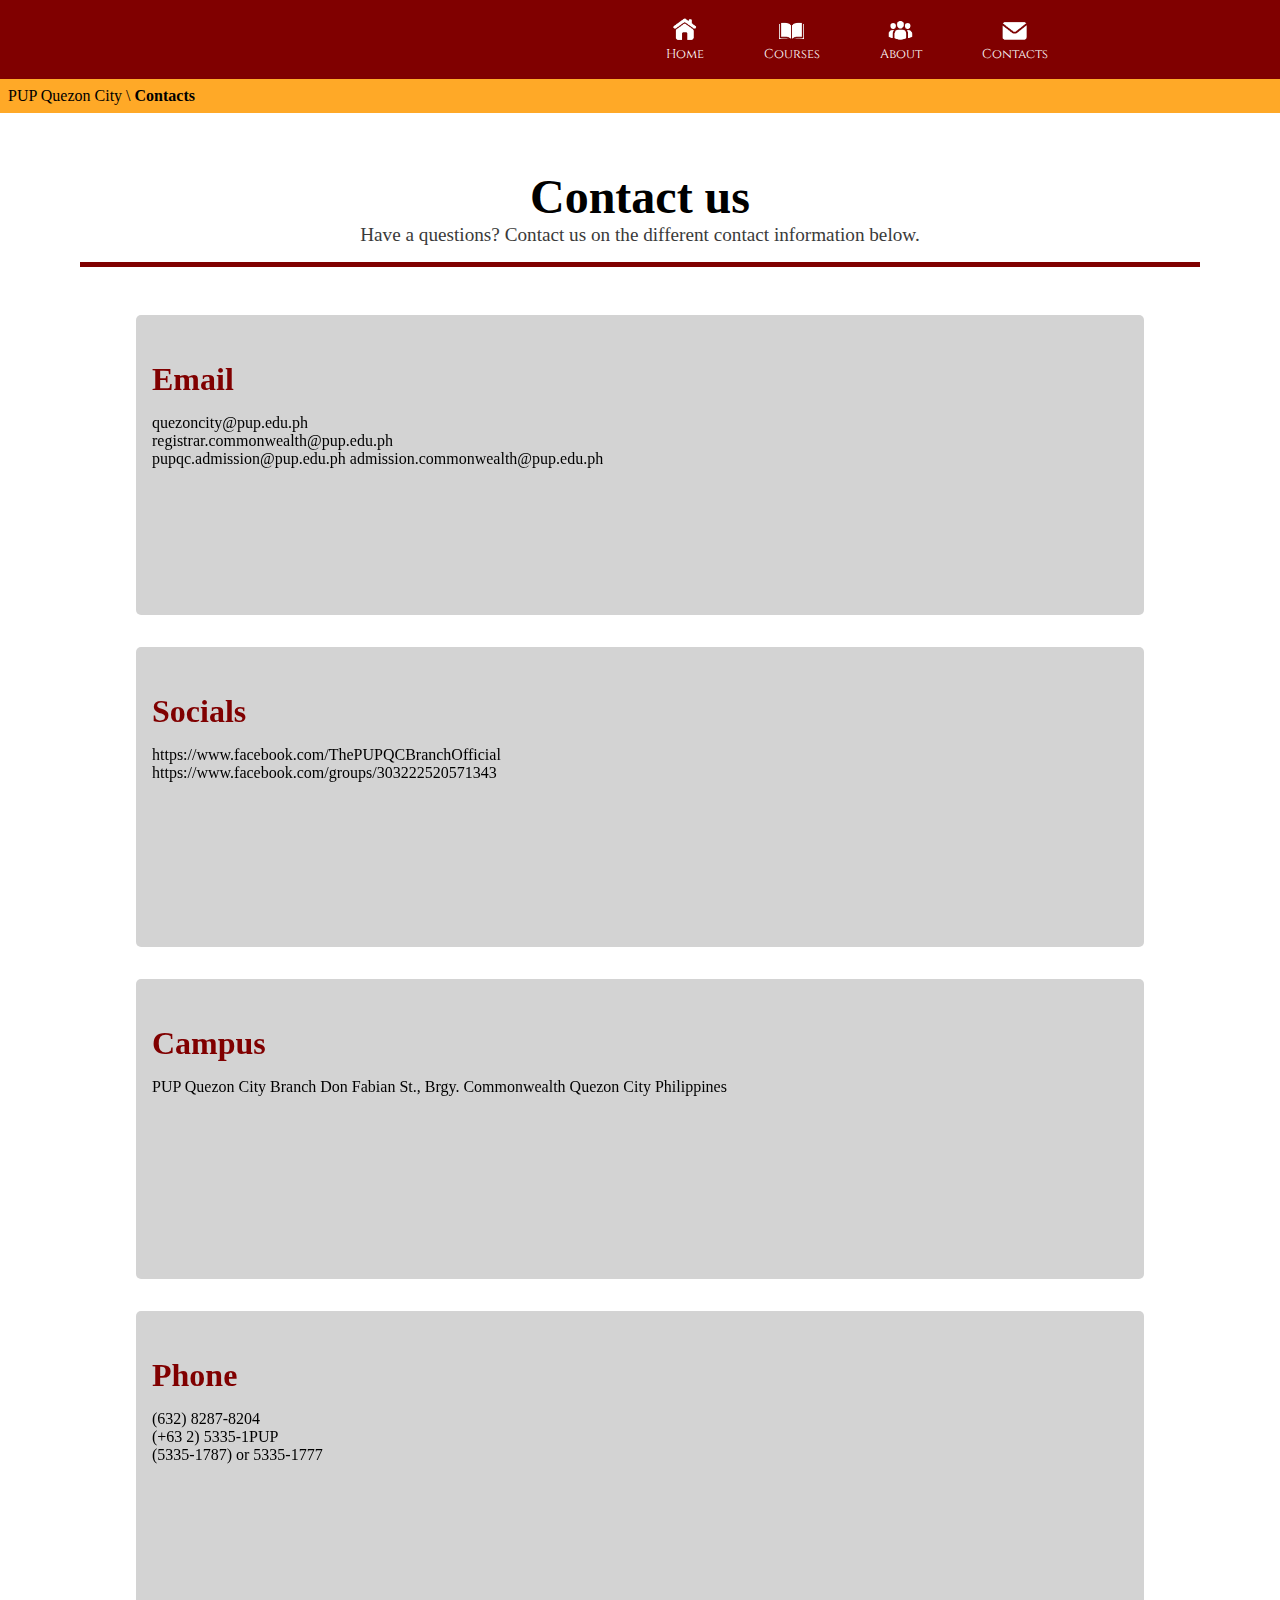
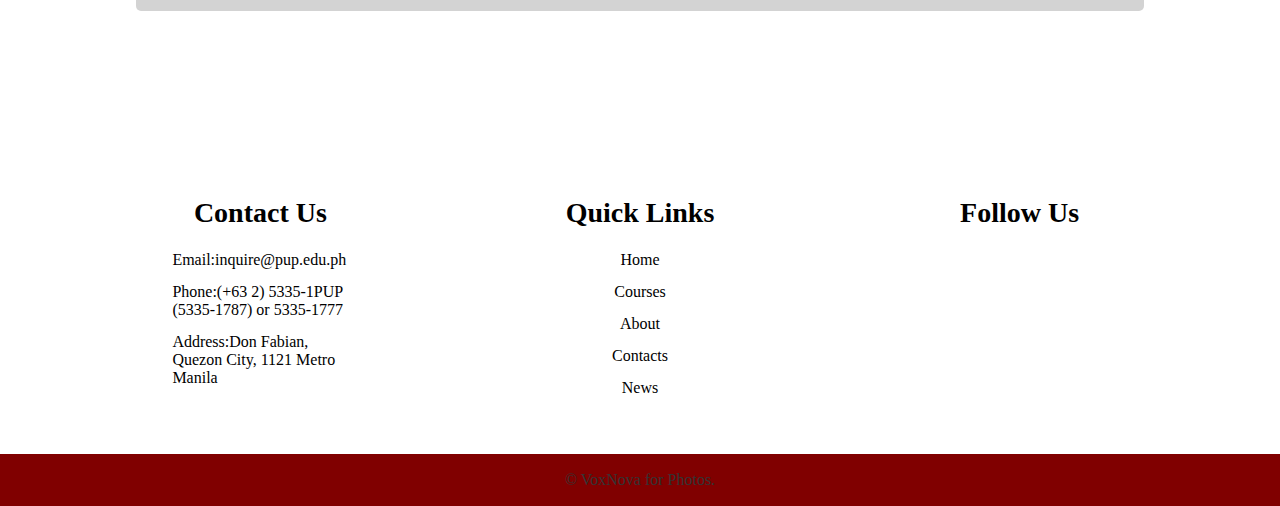
==== contacts.html @ 035fe683 "Add files via upload" ====
<!DOCTYPE html>
<html lang="en">
  <head>
    <meta charset="UTF-8" />
    <meta name="viewport" content="width=device-width, initial-scale=1.0" />
    <link href="https://unpkg.com/aos@2.3.1/dist/aos.css" rel="stylesheet" />
    <link rel="stylesheet" href="contacts.css" />
    <link
      rel="stylesheet"
      href="https://cdnjs.cloudflare.com/ajax/libs/font-awesome/6.5.1/css/all.min.css"
      integrity="sha512-DTOQO9RWCH3ppGqcWaEA1BIZOC6xxalwEsw9c2QQeAIftl+Vegovlnee1c9QX4TctnWMn13TZye+giMm8e2LwA=="
      crossorigin="anonymous"
      referrerpolicy="no-referrer"
    />
    <title>Polytechnic University of the Philippines QC | Contacts</title>
  </head>
  <body>
    <div class="wrapper" id="contacts">
      <header>
        <a href="#"><img src="images/logo.png" alt="" /></a>
        <nav>
          <ul class="nav-menu">
            <li class="nav-item">
              <a href="index.html" class="nav-link">
                <img src="images/home.png" alt=""
              /></a>
              <a href="index.html" class="nav-link">Home</a>
            </li>
            <li class="nav-item">
              <a href="academic.html" class="nav-link">
                <img src="images/courses.png" alt=""
              /></a>
              <a href="academic.html">Courses</a>
            </li>
            <li class="nav-item">
              <a href="about.html" class="nav-link">
                <img src="images/about.png" alt=""
              /></a>
              <a href="about.html " class="nav-link">About</a>
            </li>
            <li class="nav-item">
              <a href="contacts.html" class="nav-link">
                <img src="images/email.png" alt=""
              /></a>
              <a href="contacts.html" class="nav-link">Contacts</a>
            </li>
          </ul>
          <div class="hamburger">
            <span class="bar"></span>
            <span class="bar"></span>
            <span class="bar"></span>
          </div>
        </nav>
      </header>

      <main>
        <div class="bookmark">
          <p>PUP Quezon City \ <span class="bookmarkbold">Contacts</span></p>
        </div>
        <div class="maintext">
          <h1 class="contacthead">Contact us</h1>
          <p class="contactpara">
            Have a questions? Contact us on the different contact information
            below.
          </p>
          <span class="line"></span>

          <div class="contactcon" data-aos="fade-up">
            <div class="card">
              <i class="fa-solid fa-envelope fa-2x"></i>
              <div class="containertext">
                <h1>Email</h1>
                <p>quezoncity@pup.edu.ph</p>
                <p>registrar.commonwealth@pup.edu.ph</p>
                <p>
                  pupqc.admission@pup.edu.ph admission.commonwealth@pup.edu.ph
                </p>
              </div>
            </div>

            <div class="card">
              <i class="fa-brands fa-facebook-f fa-2x"></i>
              <div class="containertext">
                <h1>Socials</h1>
                <p>https://www.facebook.com/ThePUPQCBranchOfficial</p>
                <p>https://www.facebook.com/groups/303222520571343</p>
              </div>
            </div>

            <div class="card">
              <i class="fa-solid fa-location-dot fa-2x"></i>
              <div class="containertext">
                <h1>Campus</h1>
                <p>
                  PUP Quezon City Branch Don Fabian St., Brgy. Commonwealth
                  Quezon City Philippines
                </p>
              </div>
            </div>

            <div class="card">
              <i class="fa-solid fa-phone fa-2x"></i>
              <div class="containertext">
                <h1>Phone</h1>
                <p>(632) 8287-8204</p>
                <p>(+63 2) 5335-1PUP</p>
                <p>(5335-1787) or 5335-1777</p>
              </div>
            </div>
          </div>
        </div>

        <footer id="contacts">
          <div class="container">
            <div class="footer-content">
              <h3>Contact Us</h3>
              <p>Email:inquire@pup.edu.ph</p>
              <p>Phone:(+63 2) 5335-1PUP (5335-1787) or 5335-1777</p>
              <p>Address:Don Fabian, Quezon City, 1121 Metro Manila</p>
            </div>

            <div class="footer-content">
              <h3>Quick Links</h3>
              <ul class="list">
                <li><a href="index.html" class="link">Home</a></li>
                <li><a href="academic.html" class="link">Courses</a></li>
                <li><a href="about.html" class="link">About</a></li>
                <li><a href="#contacts" class="link">Contacts</a></li>
                <li><a href="index.html#news" class="link">News</a></li>
              </ul>
            </div>

            <div class="footer-content">
              <h3>Follow Us</h3>
              <ul class="social-icons">
                <li>
                  <a
                    href="https://www.facebook.com/ThePUPQCCampusOfficial"
                    target="_blank"
                    ><i class="fab fa-facebook"></i
                  ></a>
                </li>
                <li>
                  <a href="https://twitter.com/ThePUPOfficial" target="_blank"
                    ><i class="fab fa-twitter"></i
                  ></a>
                </li>
                <li>
                  <a
                    href="https://www.instagram.com/thepupofficial/"
                    target="_blank"
                    ><i class="fab fa-instagram"></i
                  ></a>
                </li>
              </ul>
            </div>
          </div>
          <div class="bottom-bar">
            <p>&copy; VoxNova for Photos.</p>
          </div>
        </footer>
      </main>
    </div>
    <script src="script.js"></script>
    <script src="https://unpkg.com/aos@2.3.1/dist/aos.js"></script>
    <script>
      AOS.init();
    </script>
  </body>
</html>
---- contacts.css ----
@import url('https://fonts.googleapis.com/css2?family=Cinzel:wght@400;600;700&display=swap');
* {
    margin: 0;
    padding: 0;
    box-sizing: border-box;
    scroll-behavior: smooth;
}

.wrapper {
    margin: 0;
    position: relative;
    max-width: none;
}

header {
    display: flex;
    align-items: center;
    justify-content: space-around;
    padding: 1rem;
    background-color: #800000;
    font-family: 'Poppins', sans-serif;
    width: 100%;
    position: sticky;
    top: 0;
    left: 0;
    z-index: 1000;
}

header img {
    height: 45px;
}

.nav-menu {
    display: flex;
    justify-content: space-between;
    gap: 60px;
    align-items: center;
}

ul li a img {
    height: 25px;
}

.nav-list {
    display: flex;
    flex-direction: column;
    align-items: center;
}

nav ul li {
    display: flex;
    flex-direction: column;
    align-items: center;
}

nav ul li a {
    color: #fff;
    font-family: 'Cinzel';
    font-size: 0.8rem;
}


.hamburger {
    display: none;
    cursor: pointer;
}

.bar {
    display: block;
    width: 25px;
    height: 3px;
    margin: 5px auto;
    -webkit-transition: all 0.3s ease-in-out;
    transition: all 0.3s ease-in-out;
    background-color: #fff;
}



.bookmark {
    width: 100%;
    background-color: #ffa927;
}

.bookmark p {
    font-size: 1rem;
    padding: 0.5rem;
}

.bookmarkbold {
    font-weight: bold;
}


.maintext {
    padding: 2.5rem 4rem;
    margin: 1rem;
}


.maintext .contacthead{
    text-align: center;
    font-size: 3rem;
}

.maintext .contactpara {
    text-align: center;
    font-size: 1.2rem;
    color: #3a3a3a;
}

span.line {
    display: block;
    width: 100%;
    margin-top: 1rem;
    margin-bottom: 2rem;
    border-top: 5px solid #800000;
}


.contactcon {
    display: flex;
}

.containertext {
    width: 100%;
}


.card {
    padding: 1rem;
    border-radius: 5px;
    margin: 1em;
    background-color: lightgray;
    height: 300px;
    width: 25%;
    display: flex;
    flex-direction: column;
    gap: 30px;
}

.card:hover {
    background-color: #6600002d;
}

.containertext h1 {
    color: #800000;
    font-size: 2rem;
    margin-bottom: 1rem;
}

.fa-envelope, .fa-facebook-f, .fa-location-dot, .fa-phone {
    color: #800000;
}


/* footer */

footer{
    margin-top: 5rem;
    padding-top: 50px;
}
.container{
    width: 1140px;
    margin: auto;
    display: flex;
    justify-content: center;
}
.footer-content{
    width: 33.3%;
}
h3{
    font-size: 28px;
    margin-bottom: 15px;
    text-align: center;
}
.footer-content p{
    width:190px;
    margin: auto;
    padding: 7px;
}
.footer-content ul{
    text-align: center;
}
.list{
    padding: 0;
}
.list li{
    width: auto;
    text-align: center;
    list-style-type:none;
    padding: 7px;
    position: relative;
    text-decoration: none;
}
.list li::before{
    content: '';
    position: absolute;
    transform: translate(-50%,-50%);
    left: 50%;
    top: 100%;
    width: 0;
    height: 2px;
    background: #800000;
    transition-duration: .5s;
}
.list li:hover::before{
    width: 70px;
}
.social-icons{
    text-align: center;
    padding: 0;
}
.social-icons li{
    display: inline-block;
    text-align: center;
    padding: 5px;
}
.social-icons i{
    color: #000;
    font-size: 25px;
}
a{
    text-decoration: none;
    color: #000;
}
a.link:hover{
    color: #800000;
}
.social-icons i:hover{
    color: #800000;
}
.bottom-bar{
    background: #800000;
    text-align: center;
    padding: 10px 0;
    margin-top: 50px;
}
.bottom-bar p{
    color: #343434;
    margin: 0;
    font-size: 16px;
    padding: 7px;
}


@media (max-width: 768px) {

    
    header {
        align-items: center;
    }

    
    .hamburger {
    display: block;
    }

    .hamburger.active .bar:nth-child(2) {
    opacity: 0;
    }


    .hamburger.active .bar:nth-child(1) {
    transform: translateY(8px) rotate(45deg);
    }

    .hamburger.active .bar:nth-child(3) {
    transform: translateY(-8px) rotate(-45deg);
    }

    .nav-menu {
    position: fixed;
    left: -100%;
    top: 70px;
    gap: 0;
    flex-direction: column;
    background-color: #800000;
    width: 100%;
    text-align: center;
    transition: 0.3s;
    }

    .nav-menu {
    position: fixed;
    left: -100%;
    top: 70px;
    gap: 0;
    flex-direction: column;
    background-color: #800000;
    width: 100%;
    text-align: center;
    transition: 0.3s;
    }

    .nav-item {
    margin: 16px 0;
    }

    .nav-menu.active {
    left: 0;
    }



    .maintext {
        margin: 0.8rem;
        padding: 2rem 3.5rem;
    }

    .maintext h1 {
        font-size: 2rem;
    }

    .maintext h2 {
        font-size: 1.4rem;
    }

    .maintext p {
        font-size: 1rem;
    }

}


@media (max-width: 500px) {
    header img {
      height: 35px;
    }

    .card {
        height: auto;
      }

    .maintext .contacthead{
        font-size: 2rem;
    }

    .maintext .contactpara {
        font-size: 1.1rem;
    }
  
    .nav-menu {
      gap: 30px;
    }
    
    .fa-envelope, .fa-facebook-f, .fa-location-dot, .fa-phone {
    height: 20px;
    }
    
    .containertext h1{
        font-size: 1.5rem;
    }
    
  }

  @media (max-width: 430px) {
   
    .maintext .contacthead{
        font-size: 1.7rem;
    }

    .card {
        padding: 0.5;
    }

    .maintext .contactpara {
        font-size: 1rem;
    }
  
    .nav-menu {
      gap: 30px;
    }
    
    .fa-envelope, .fa-facebook-f, .fa-location-dot, .fa-phone {
    height: 10px;
    }
    
    .containertext h1{
        font-size: 1rem;
    }

    .containertext p {
        font-size: 0.7rem;
    }
    
  }


  @media (max-width: 1024px) {



    .container {
        width: 100%;
        padding: 0 20px; 
      }
      .footer-content {
        width: 100%;
        text-align: center; 
      }

      .footer-content h3 {
        font-size: 1.3rem;
      }

      .footer-content p {
        font-size: .8rem;
      }

      .list li::before {
        width: 0; 
      }
  }

  @media (max-width: 1280px) {
    .contactcon {
      flex-direction: column;
      align-items: center;
    }
    
    .card {
      width: 90%;
    }
  }
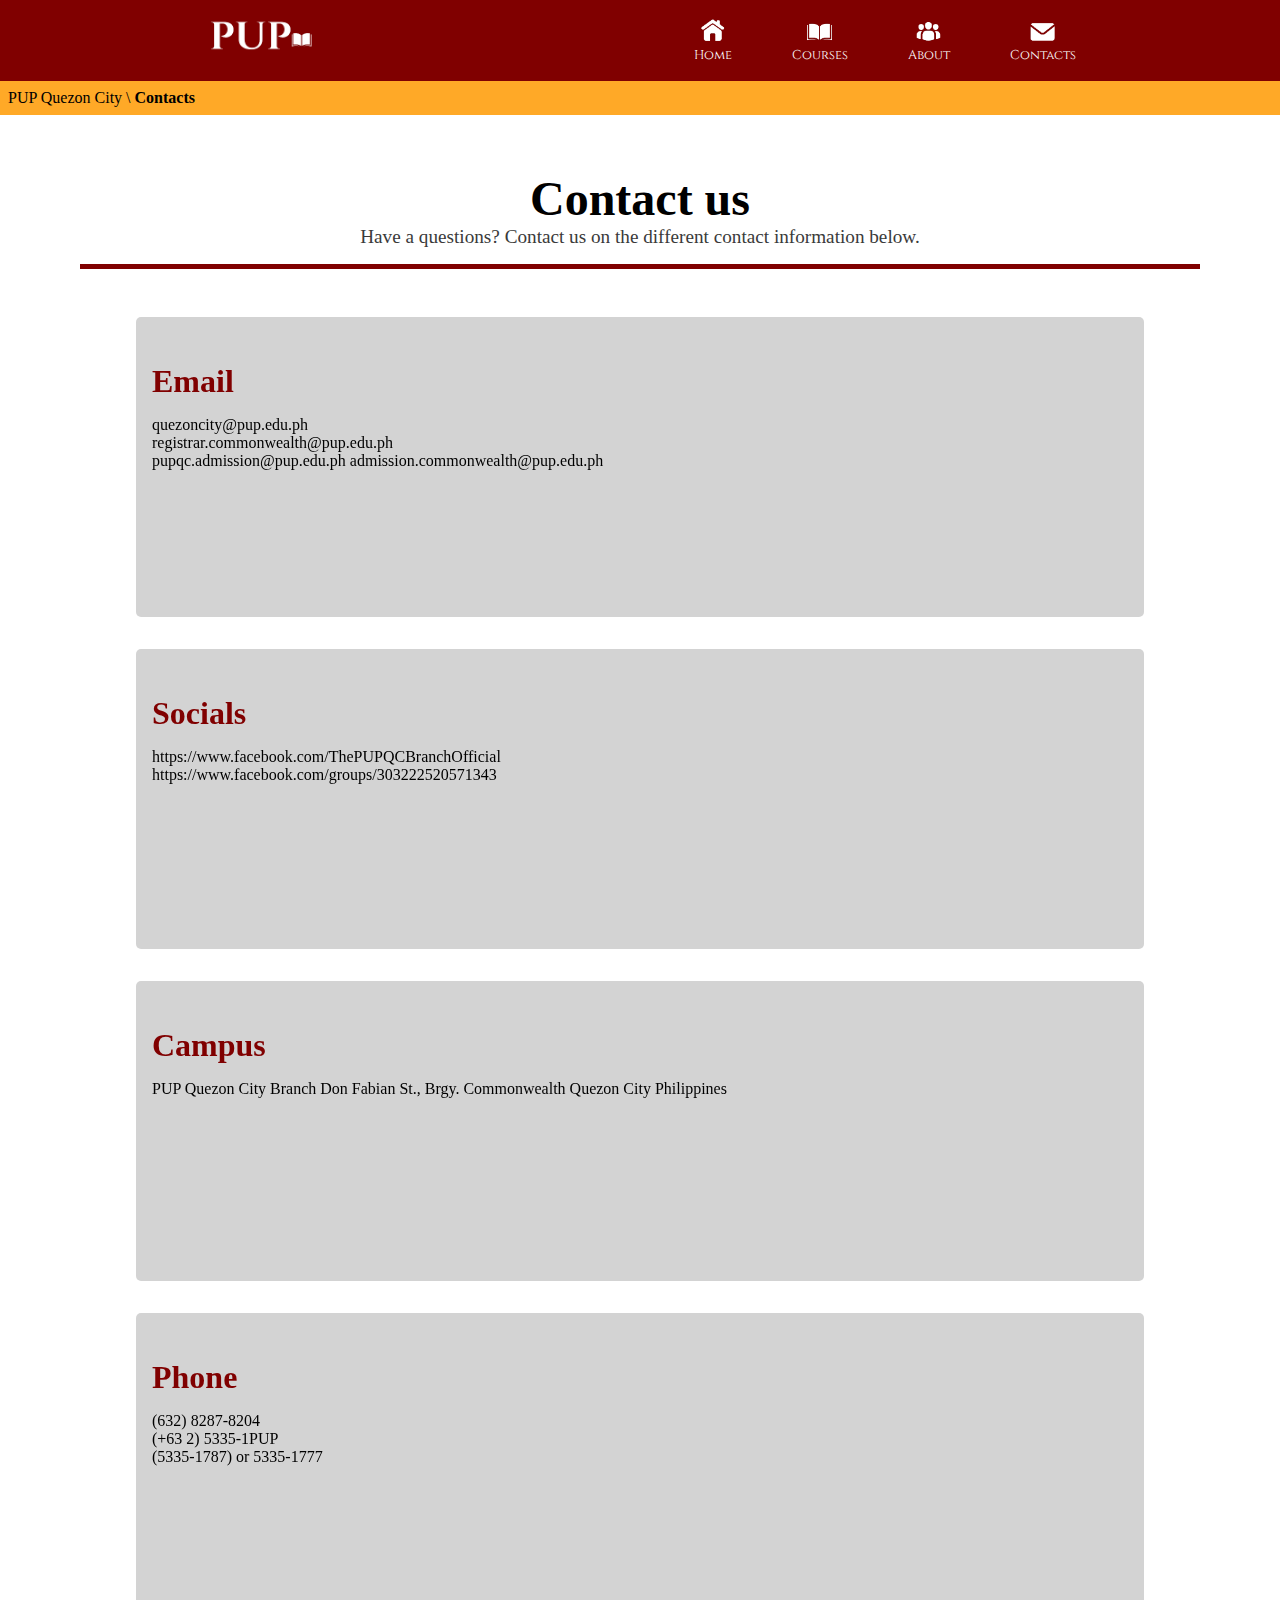
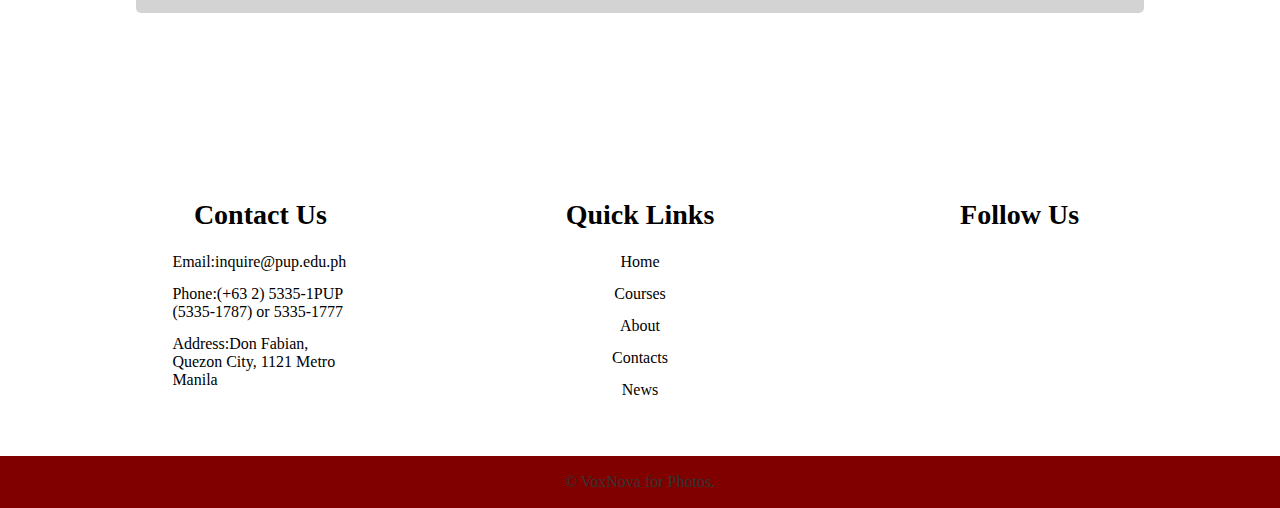
==== commit f5439cc2: "Update contacts.html" ====
--- a/contacts.html
+++ b/contacts.html
@@ -82,8 +82,8 @@
               <i class="fa-brands fa-facebook-f fa-2x"></i>
               <div class="containertext">
                 <h1>Socials</h1>
-                <p>https://www.facebook.com/ThePUPQCBranchOfficial</p>
-                <p>https://www.facebook.com/groups/303222520571343</p>
+                <p class="link"><a href="https://www.facebook.com/ThePUPQCBranchOfficial">https://www.facebook.com/ThePUPQCBranchOfficial</a></p>
+                <p class="link"><a href="https://www.facebook.com/groups/303222520571343">https://www.facebook.com/groups/303222520571343</a></p>
               </div>
             </div>
 
